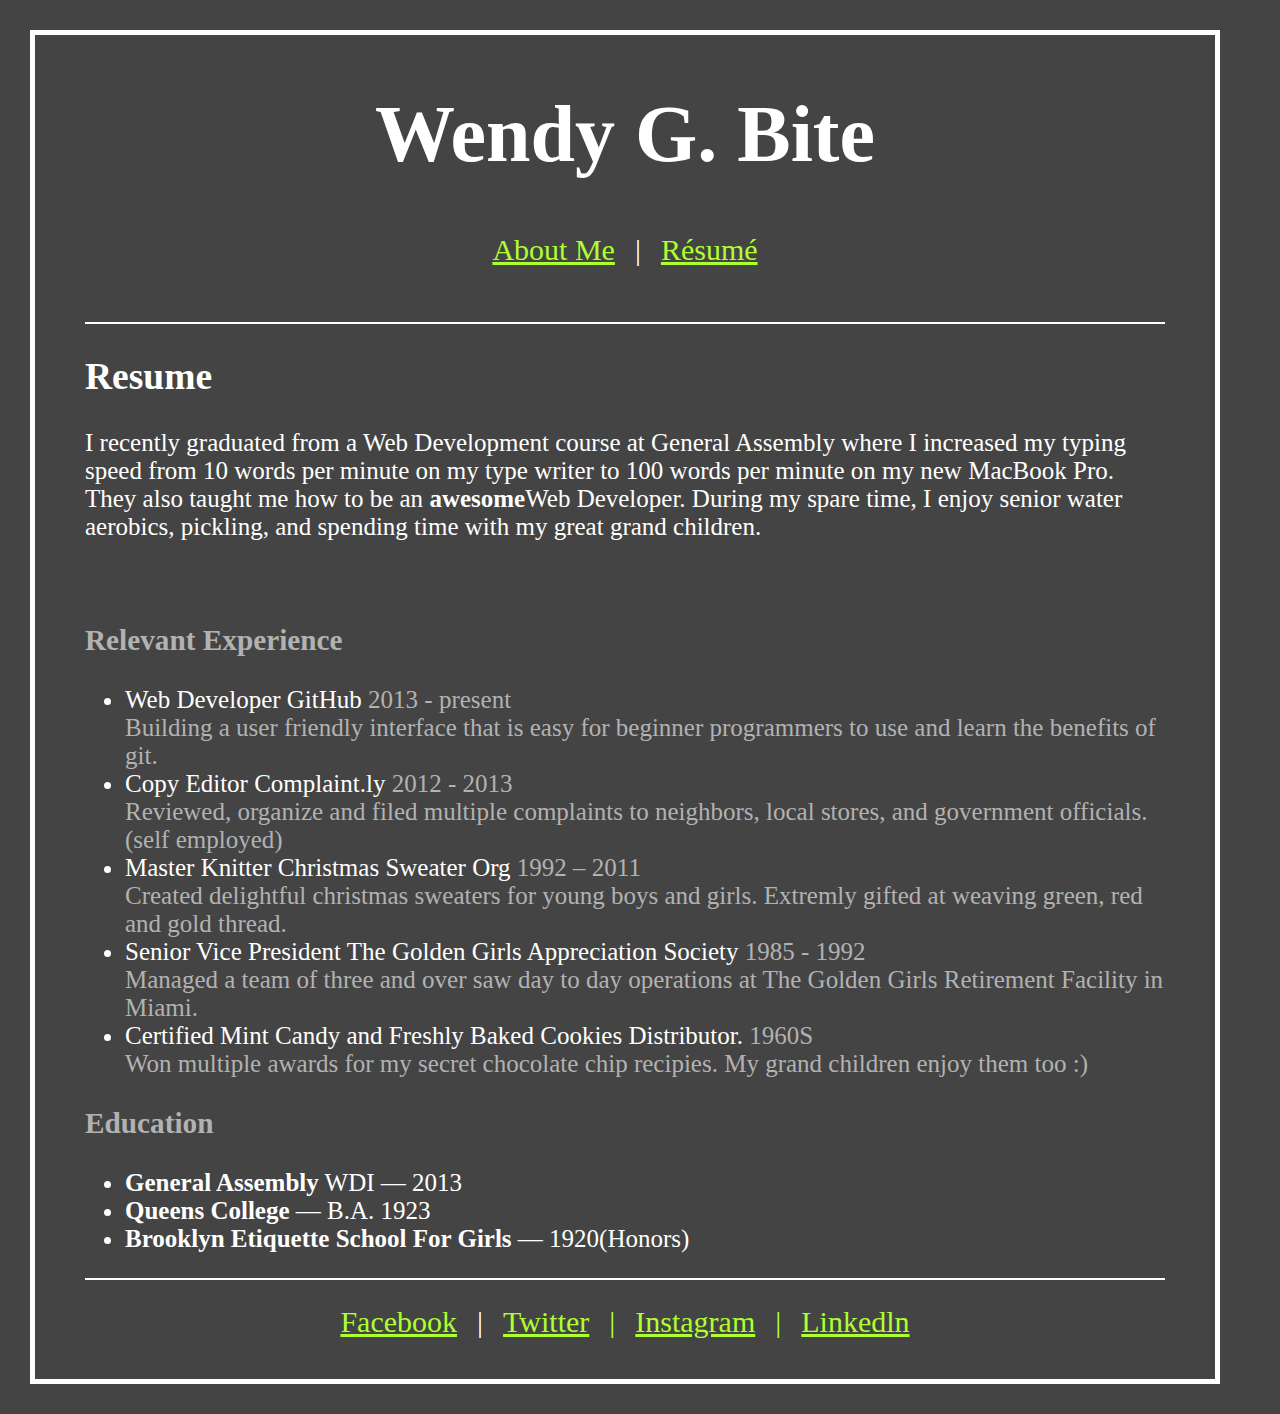
==== resume.html @ 37891817 "Wendy is 118 yo now!" ====
<!DOCTYPE html>
<html lang="en">
<head>
    <meta charset="UTF-8">
    <meta http-equiv="X-UA-Compatible" content="IE=edge">
    <meta name="viewport" content="width=device-width, initial-scale=1.0">
    <title>Resume</title>
    <link rel="stylesheet" href="styles.css" />
</head>
<body>
    <div class="container">
		<header>
			<h1>Wendy G. Bite</h1>
			<nav>
				<ul>
					<li><a href="homepage.html">About Me</a></li>
					<li>|</li>
					<li><a href="resume.html">Résumé</a></li>
				</ul>
			</nav>
		</header>
		<main class="main-content">
			<h2>Resume</h2>
			<p>I recently graduated from a Web Development course at General Assembly where I increased my typing speed from 10 words per minute on my type writer to 100 words per minute on my new MacBook Pro. They also taught me how to be an <strong>awesome</strong>Web Developer. During my spare time, I enjoy senior water aerobics, pickling, and spending time with my great grand children.</p>
			<br>
            <h3>Relevant Experience</h3>
			<ul>
                <li>Web Developer GitHub <span>2013 - present</span><br>
                    <span>Building a user friendly interface that is easy for beginner programmers to use and learn the benefits of git.</span></li>
                <li>Copy Editor Complaint.ly <span>2012 - 2013</span> <br>
                    <span>Reviewed, organize and filed multiple complaints to neighbors, local stores, and government officials. (self employed)</span></li>
                <li>Master Knitter Christmas Sweater Org <span>1992 – 2011</span><br>
                    <span>Created delightful christmas sweaters for young boys and girls. Extremly gifted at weaving green, red and gold thread.</span></li>
                <li>Senior Vice President The Golden Girls Appreciation Society <span>1985 - 1992</span><br>
                    <span>Managed a team of three and over saw day to day operations at The Golden Girls Retirement Facility in Miami.</span></li>
                <li>Certified Mint Candy and Freshly Baked Cookies Distributor. <span>1960S</span><br>
                    <span>Won multiple awards for my secret chocolate chip recipies. My grand children enjoy them too :)</span></li>
            </ul>
			<h3>Education</h3>
            <ul>
                <li><strong>General Assembly</strong> WDI — 2013</li>
                <li><strong>Queens College</strong> — B.A. 1923</li>
                <li><strong>Brooklyn Etiquette School For Girls</strong> — 1920(Honors)</li>
            </ul>
		</main>
		<footer>
		<nav>
			<ul>
				<li><a href="link">Facebook</a></li>
				<li>|</li>
				<li><a href="link">Twitter</li>
				<li>|</li>
				<li><a href="link">Instagram</li>
				<li>|</li>
				<li><a href="link">Linkedln</li>
			</ul>
		</nav>
	</div>
</body>
</html>
---- styles.css ----
body {
    background-color: #444444;
    color:white;
    margin: 30px 60px 30px 30px;
    border-top: 5px solid white;
    border-bottom: 5px solid white;  
    border-left: 5px solid white;
    border-right: 5px solid white;
    font-size: 25px;
}

.container {
    display: grid;
    grid-template-columns: 1fr;
    grid-template-rows: auto 1fr auto;
    padding: 0 50px 0 50px
}



h1 {
    text-align: center;
}


nav ul {
    list-style-type: none;
    display: flex;
    justify-content: center;
    padding: 0 0 15px 0;
}

header {
    border-bottom: 2px solid white;
    font-size: 40px;
}

nav ul li {
    margin: 0 10px 0 10px;
    font-size: 30px;
}

img {
    float: right;    
    margin: 0 0 20px 20px;
}


main{
    border-bottom: 2px solid white;
}

h3 {
    color: rgb(178, 178, 178);
}
span {
    color: rgb(178, 178, 178);
}

a {
    color: greenyellow
}

a:active {
    color: white;
}
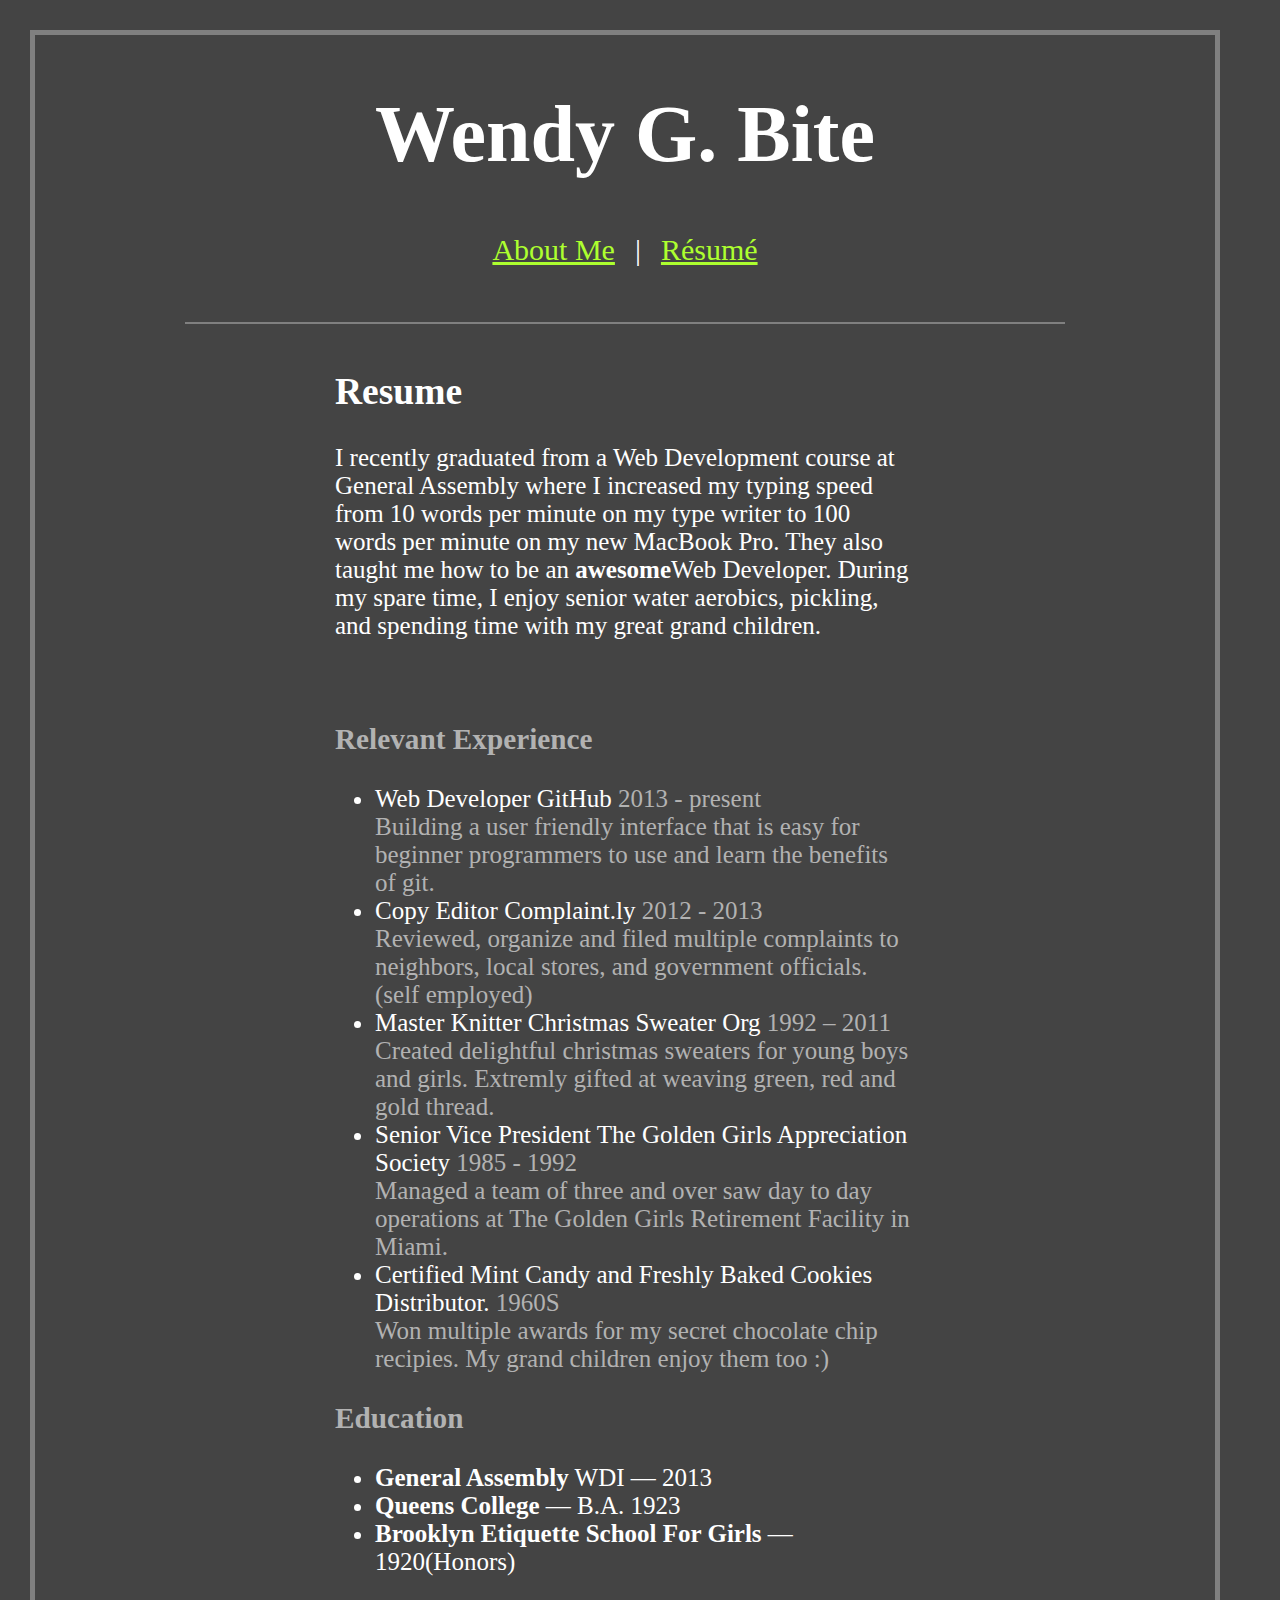
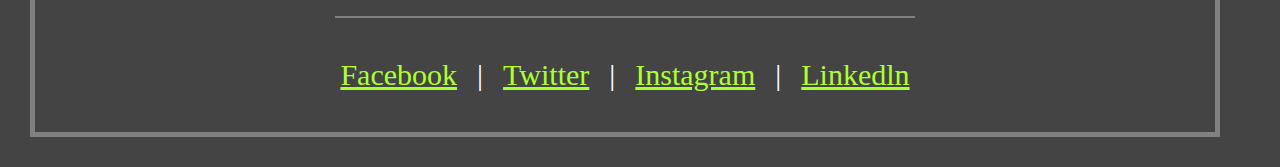
==== commit 9410563e: "padding" ====
--- a/resume.html
+++ b/resume.html
@@ -48,11 +48,11 @@
 			<ul>
 				<li><a href="link">Facebook</a></li>
 				<li>|</li>
-				<li><a href="link">Twitter</li>
+				<li><a href="link">Twitter</a></li>
 				<li>|</li>
-				<li><a href="link">Instagram</li>
+				<li><a href="link">Instagram</a></li>
 				<li>|</li>
-				<li><a href="link">Linkedln</li>
+				<li><a href="link">Linkedln</a></li>
 			</ul>
 		</nav>
 	</div>
--- a/styles.css
+++ b/styles.css
@@ -1,19 +1,20 @@
+
+
 body {
     background-color: #444444;
     color:white;
     margin: 30px 60px 30px 30px;
-    border-top: 5px solid white;
-    border-bottom: 5px solid white;  
-    border-left: 5px solid white;
-    border-right: 5px solid white;
+    border: 5px solid gray;
     font-size: 25px;
+    padding: 0 150px 0 150px
+}
+
+main {
+    margin: 0 150px 0 150px;
 }
 
 .container {
-    display: grid;
-    grid-template-columns: 1fr;
-    grid-template-rows: auto 1fr auto;
-    padding: 0 50px 0 50px
+    margin: 0 auto;
 }
 
 
@@ -31,7 +32,7 @@
 }
 
 header {
-    border-bottom: 2px solid white;
+    border-bottom: 2px solid Gray;
     font-size: 40px;
 }
 
@@ -40,14 +41,21 @@
     font-size: 30px;
 }
 
-img {
-    float: right;    
+img {  
+    float: right;
     margin: 0 0 20px 20px;
+    border: 10px solid Gray;
+    padding: 15px;
+    border-width: thin;
+    /* display: inline-block; */
 }
 
 
+
+
 main{
-    border-bottom: 2px solid white;
+    border-bottom: 2px solid Gray;
+    padding: 15px 0 15px 0;
 }
 
 h3 {
@@ -62,5 +70,9 @@
 }
 
 a:active {
-    color: white;
+    color: White;
 }
+
+footer {
+    padding: 15px 0 0 0
+}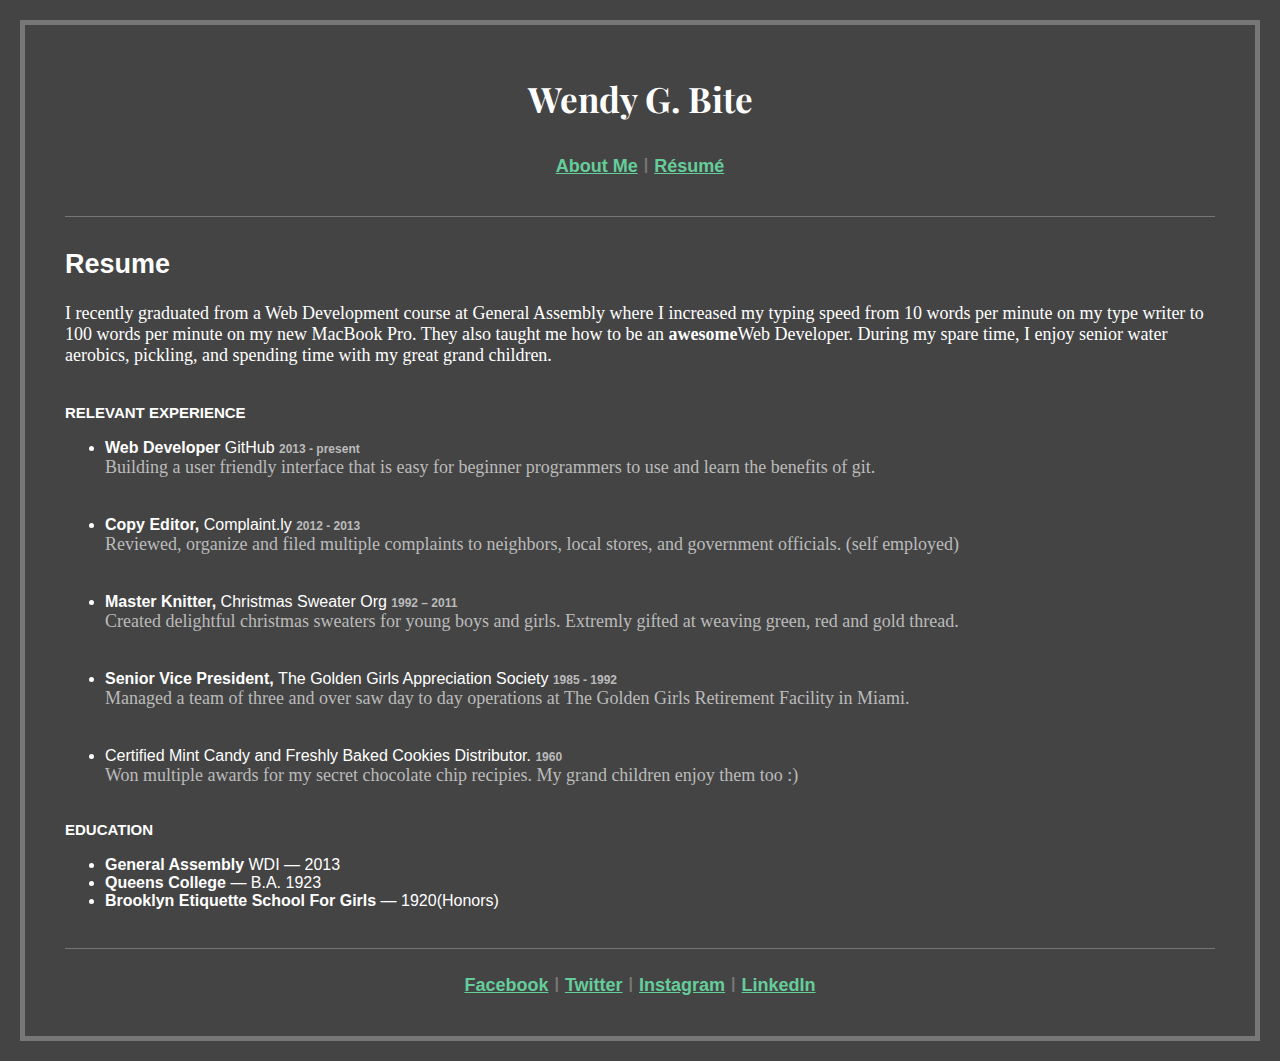
==== commit 9d690fda: "Merge 4c9218eb33c6650f6ccb26a99d96ffb79a72a736 into 62c83ce7c96fe5201e67f60647dfe3a6c44abd81" ====
--- a/resume.html
+++ b/resume.html
@@ -4,57 +4,122 @@
     <meta charset="UTF-8">
     <meta http-equiv="X-UA-Compatible" content="IE=edge">
     <meta name="viewport" content="width=device-width, initial-scale=1.0">
-    <title>Resume</title>
-    <link rel="stylesheet" href="styles.css" />
+    <!-- NAME FONT -->
+    <link rel="preconnect" href="https://fonts.googleapis.com">
+    <link rel="preconnect" href="https://fonts.gstatic.com" crossorigin>
+    <link href="https://fonts.googleapis.com/css2?family=Playfair+Display:ital@1&display=swap" rel="stylesheet">
+    <link rel="stylesheet" href="style.css">
+    <title>Document</title>
 </head>
-<body>
-    <div class="container">
-		<header>
-			<h1>Wendy G. Bite</h1>
-			<nav>
-				<ul>
-					<li><a href="homepage.html">About Me</a></li>
-					<li>|</li>
-					<li><a href="resume.html">Résumé</a></li>
-				</ul>
-			</nav>
-		</header>
-		<main class="main-content">
-			<h2>Resume</h2>
-			<p>I recently graduated from a Web Development course at General Assembly where I increased my typing speed from 10 words per minute on my type writer to 100 words per minute on my new MacBook Pro. They also taught me how to be an <strong>awesome</strong>Web Developer. During my spare time, I enjoy senior water aerobics, pickling, and spending time with my great grand children.</p>
-			<br>
-            <h3>Relevant Experience</h3>
-			<ul>
-                <li>Web Developer GitHub <span>2013 - present</span><br>
-                    <span>Building a user friendly interface that is easy for beginner programmers to use and learn the benefits of git.</span></li>
-                <li>Copy Editor Complaint.ly <span>2012 - 2013</span> <br>
-                    <span>Reviewed, organize and filed multiple complaints to neighbors, local stores, and government officials. (self employed)</span></li>
-                <li>Master Knitter Christmas Sweater Org <span>1992 – 2011</span><br>
-                    <span>Created delightful christmas sweaters for young boys and girls. Extremly gifted at weaving green, red and gold thread.</span></li>
-                <li>Senior Vice President The Golden Girls Appreciation Society <span>1985 - 1992</span><br>
-                    <span>Managed a team of three and over saw day to day operations at The Golden Girls Retirement Facility in Miami.</span></li>
-                <li>Certified Mint Candy and Freshly Baked Cookies Distributor. <span>1960S</span><br>
-                    <span>Won multiple awards for my secret chocolate chip recipies. My grand children enjoy them too :)</span></li>
+<body class="resume">
+    <header>
+        <!-- NAME -->
+        <h1>Wendy G. Bite</h1>
+
+        <!-- NAVIGATION -->
+        <nav>
+            <ul>
+                <li><a href="index.html">About Me</a></li>
+                <li class="separator-line">|</li>
+                <li><a href="#">Résumé</a></li>
             </ul>
-			<h3>Education</h3>
+        </nav>
+    </header>
+
+    <main>
+        <h2>Resume</h2>
+        <article>
+            <p>
+                I recently graduated from a Web Development course at General Assembly where I increased my typing 
+                speed from 10 words per minute on my type writer to 100 words per minute on my new MacBook Pro. 
+                They also taught me how to be an <strong>awesome</strong>Web Developer. During my spare time, 
+                I enjoy senior water aerobics, pickling, and spending time with my great grand children.
+            </p>
+
+            <!-- RELEVANT EXPERIENCE -->
+            <div class="relevant-experience">
+                <h3>RELEVANT EXPERIENCE</h3>
+                
+                <!-- EXPERIENCE 1 -->
+                <div class="exp1">
+                    <ul>
+                        <li>Web Developer <span class="company">GitHub</span> <span class="time">2013 - present</span></li>
+                    </ul>
+                    <p>
+                        Building a user friendly interface that is easy for beginner programmers to use 
+                        and learn the benefits of git.
+                    </p>
+                </div>
+
+                <!-- EXPERIENCE 2 -->
+                <div class="exp2">
+                    <ul>
+                        <li>Copy Editor, <span class="company">Complaint.ly</span> <span class="time">2012 - 2013</span></li>
+                    </ul>
+                    <p>
+                        Reviewed, organize and filed multiple complaints to neighbors, local stores, 
+                        and government officials. (self employed)
+                    </p>
+                </div>
+
+                <!-- EXPERIENCE 3 -->
+                <div class="exp3">
+                    <ul>
+                        <li>Master Knitter, <span class="company">Christmas Sweater Org</span> <span class="time">1992 – 2011</span></li>
+                    </ul>
+                    <p>
+                        Created delightful christmas sweaters for young boys and girls. Extremly gifted 
+                        at weaving green, red and gold thread.
+                    </p>
+                </div>
+
+                <!-- EXPERIENCE 4 -->
+                <div class="exp4">
+                    <ul>
+                        <li>Senior Vice President, <span class="company">The Golden Girls Appreciation Society</span> <span class="time">1985 - 1992</span></li>
+                    </ul>
+                    <p>
+                        Managed a team of three and over saw day to day operations at The Golden Girls 
+                        Retirement Facility in Miami.
+                    </p>
+                </div>
+
+                <!-- EXPERIENCE 5 -->
+                <div class="exp5">
+                    <ul>
+                        <li><span class="company">Certified Mint Candy and Freshly Baked Cookies Distributor.</span> <span class="time">1960</span></li>
+                    </ul>
+                    <p>
+                        Won multiple awards for my secret chocolate chip recipies. My grand children enjoy them too :)
+                    </p>
+                </div>
+            </div>
+
+            <!-- EDUCATION -->
+            <div class="education">
+                <h3>EDUCATION</h3>
+                <ul>
+                    <li>General Assembly <span class="edu-time">WDI — 2013</span></li>
+                    <li>Queens College <span class="edu-time">— B.A. 1923</span></li>
+                    <li>Brooklyn Etiquette School For Girls <span class="edu-time">— 1920(Honors)</span></li>
+                </ul>
+            </div>
+        </article>
+    </main>
+
+    <footer>
+        <!-- NAVIGATION -->
+        <nav>
             <ul>
-                <li><strong>General Assembly</strong> WDI — 2013</li>
-                <li><strong>Queens College</strong> — B.A. 1923</li>
-                <li><strong>Brooklyn Etiquette School For Girls</strong> — 1920(Honors)</li>
+                <li><a href="#">Facebook</a></li>
+                <li class="separator-line">|</li>
+                <li><a href="#">Twitter</a></li>
+                <li class="separator-line">|</li>
+                <li><a href="#">Instagram</a></li>
+                <li class="separator-line">|</li>
+                <li><a href="#">LinkedIn</a></li>
             </ul>
-		</main>
-		<footer>
-		<nav>
-			<ul>
-				<li><a href="link">Facebook</a></li>
-				<li>|</li>
-				<li><a href="link">Twitter</a></li>
-				<li>|</li>
-				<li><a href="link">Instagram</a></li>
-				<li>|</li>
-				<li><a href="link">Linkedln</a></li>
-			</ul>
-		</nav>
-	</div>
+        </nav>
+    </footer>
 </body>
 </html>--- a/style.css
+++ b/style.css
@@ -0,0 +1,120 @@
+* {
+    box-sizing: border-box;
+}
+
+body {
+    margin: 20px;
+    background-color: #444444;
+    color: #FFFFFF;
+    border: 5px solid #777777;
+    padding: 40px;
+    font-family: serif;
+}
+
+a {
+    color: #65CD9A;
+    font-weight: bold;
+    font-size: 18px;
+}
+
+h2, h3, a {
+    font-family: sans-serif;
+}
+
+.separator-line {
+    color: #777777;
+}
+
+header {
+    text-align: center;
+    padding: 10px 0 20px 0;
+    border-bottom: 1px solid #777777;
+}
+
+header h1 {
+    margin: 0;
+    font-size: 35px;
+    font-family: 'Playfair Display', serif;
+    padding-bottom: 15px;
+}
+
+header ul {
+    display: flex;
+    padding: 0;
+    justify-content: center;
+}
+
+header ul li {
+    list-style: none;
+    padding: 3px;
+}
+
+main {
+    border-bottom: 1px solid #777777;
+    padding: 10px 0 20px 0;
+    font-size: 18px;
+}
+
+main img {
+    float: right;
+    margin-left: 15px;
+    padding: 5px;
+    border: 1px solid #777777;
+}
+
+footer ul {
+    display: flex;
+    padding: 0;
+    margin-bottom: 0;
+    justify-content: center;
+}
+
+footer ul li {
+    list-style: none;
+    padding: 10px 3px 0 3px;
+}
+
+/* ------- RESUME ------- */
+.resume li {
+    font-family: sans-serif;
+    font-size: 16px;
+    font-weight: bold;
+}
+
+.company {
+    font-weight: 400;
+}
+
+.time {
+    font-size: 12px;
+    color: #BBBBBB;
+}
+
+.edu-time {
+    font-weight: 400;
+}
+
+main p:first-of-type {
+    padding-bottom: 20px;
+}
+
+main .relevant-experience p {
+    padding-bottom: 20px;
+    color: #BBBBBB;
+}
+
+main h3 {
+    font-size: 15px;
+}
+
+.relevant-experience ul {
+    margin-bottom: 0;
+}
+
+.relevant-experience p {
+    margin: 0;
+    padding-left: 40px
+}
+
+
+
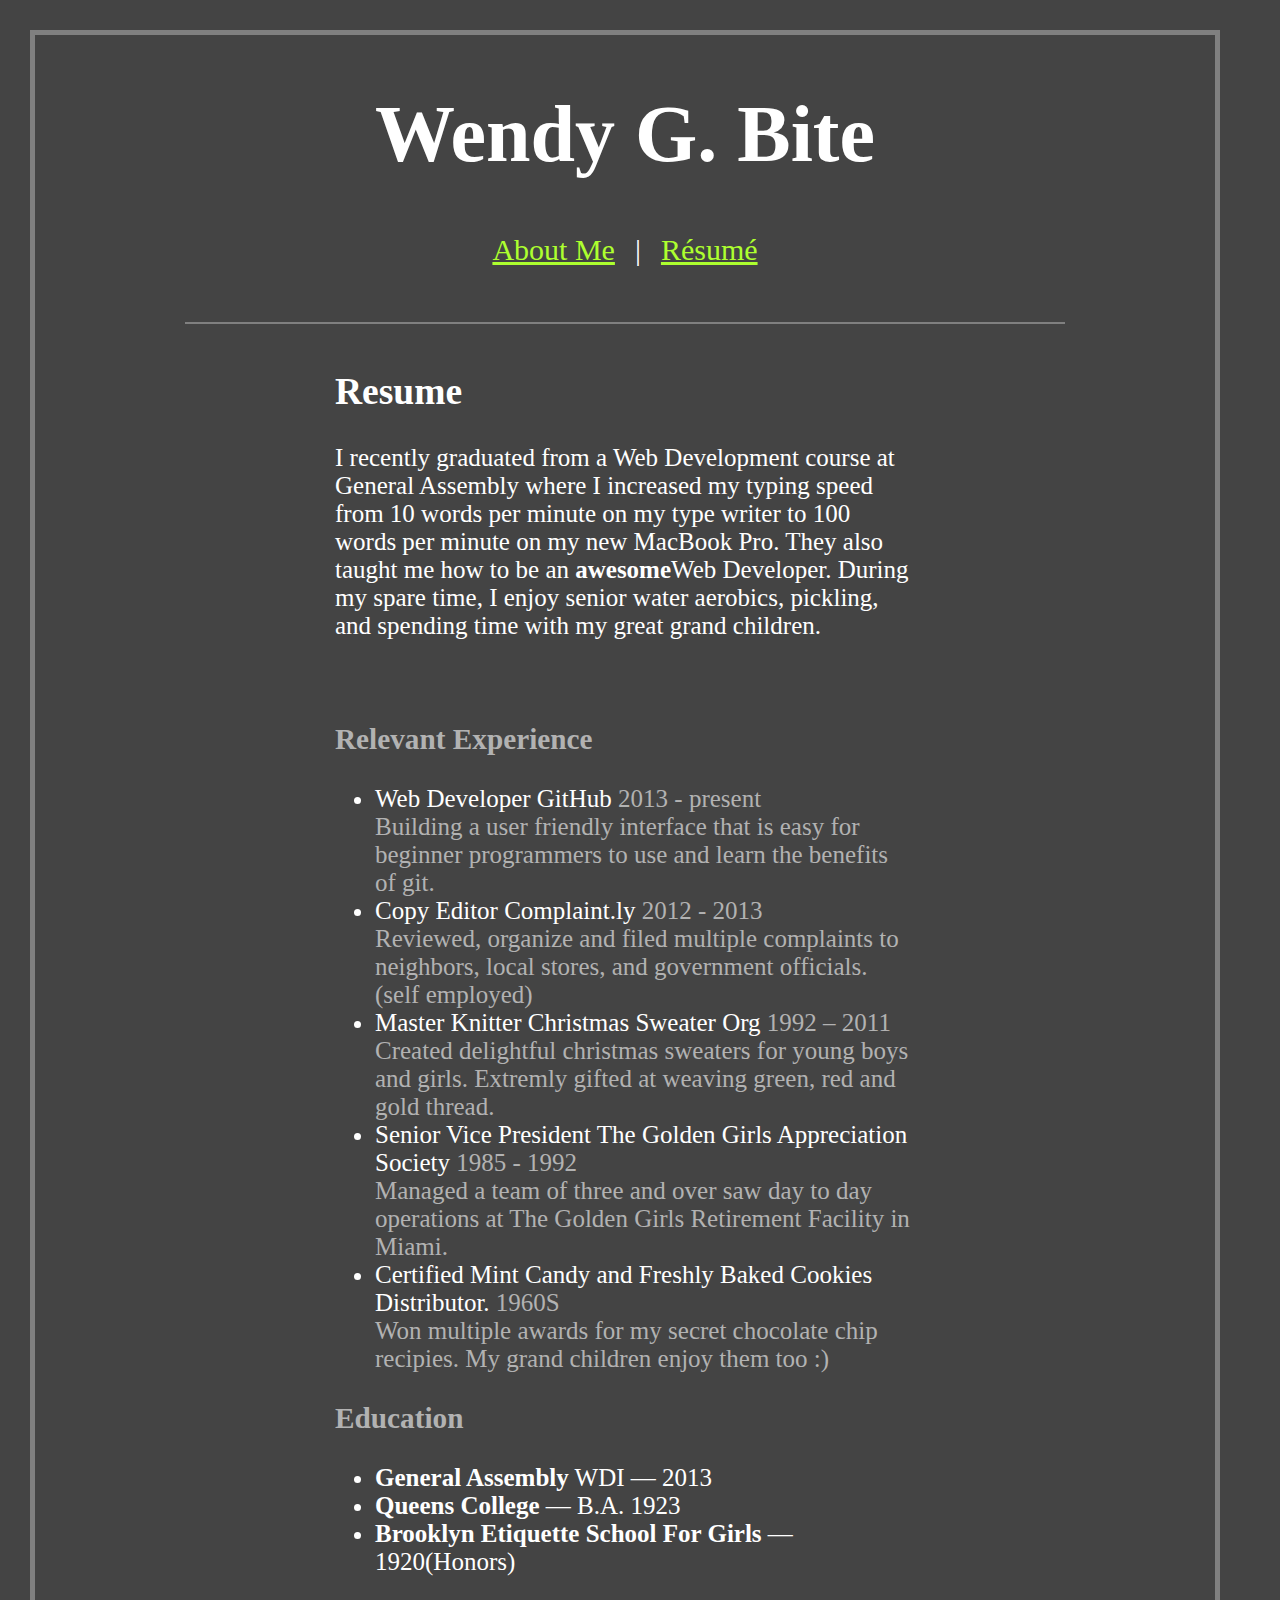
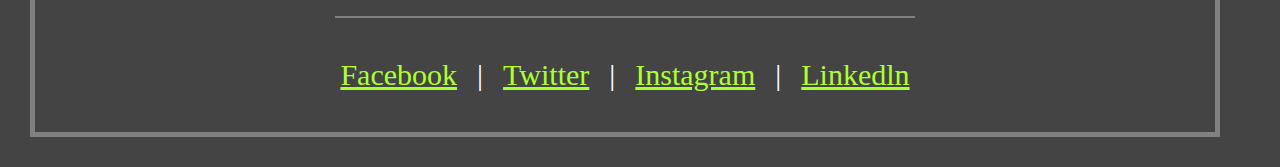
==== commit 9e69067e: "Merge 9410563ea321dffd32497a538ef5a07bdcb0a85b into 62c83ce7c96fe5201e67f60647dfe3a6c44abd81" ====
--- a/resume.html
+++ b/resume.html
@@ -4,122 +4,57 @@
     <meta charset="UTF-8">
     <meta http-equiv="X-UA-Compatible" content="IE=edge">
     <meta name="viewport" content="width=device-width, initial-scale=1.0">
-    <!-- NAME FONT -->
-    <link rel="preconnect" href="https://fonts.googleapis.com">
-    <link rel="preconnect" href="https://fonts.gstatic.com" crossorigin>
-    <link href="https://fonts.googleapis.com/css2?family=Playfair+Display:ital@1&display=swap" rel="stylesheet">
-    <link rel="stylesheet" href="style.css">
-    <title>Document</title>
+    <title>Resume</title>
+    <link rel="stylesheet" href="styles.css" />
 </head>
-<body class="resume">
-    <header>
-        <!-- NAME -->
-        <h1>Wendy G. Bite</h1>
-
-        <!-- NAVIGATION -->
-        <nav>
+<body>
+    <div class="container">
+		<header>
+			<h1>Wendy G. Bite</h1>
+			<nav>
+				<ul>
+					<li><a href="homepage.html">About Me</a></li>
+					<li>|</li>
+					<li><a href="resume.html">Résumé</a></li>
+				</ul>
+			</nav>
+		</header>
+		<main class="main-content">
+			<h2>Resume</h2>
+			<p>I recently graduated from a Web Development course at General Assembly where I increased my typing speed from 10 words per minute on my type writer to 100 words per minute on my new MacBook Pro. They also taught me how to be an <strong>awesome</strong>Web Developer. During my spare time, I enjoy senior water aerobics, pickling, and spending time with my great grand children.</p>
+			<br>
+            <h3>Relevant Experience</h3>
+			<ul>
+                <li>Web Developer GitHub <span>2013 - present</span><br>
+                    <span>Building a user friendly interface that is easy for beginner programmers to use and learn the benefits of git.</span></li>
+                <li>Copy Editor Complaint.ly <span>2012 - 2013</span> <br>
+                    <span>Reviewed, organize and filed multiple complaints to neighbors, local stores, and government officials. (self employed)</span></li>
+                <li>Master Knitter Christmas Sweater Org <span>1992 – 2011</span><br>
+                    <span>Created delightful christmas sweaters for young boys and girls. Extremly gifted at weaving green, red and gold thread.</span></li>
+                <li>Senior Vice President The Golden Girls Appreciation Society <span>1985 - 1992</span><br>
+                    <span>Managed a team of three and over saw day to day operations at The Golden Girls Retirement Facility in Miami.</span></li>
+                <li>Certified Mint Candy and Freshly Baked Cookies Distributor. <span>1960S</span><br>
+                    <span>Won multiple awards for my secret chocolate chip recipies. My grand children enjoy them too :)</span></li>
+            </ul>
+			<h3>Education</h3>
             <ul>
-                <li><a href="index.html">About Me</a></li>
-                <li class="separator-line">|</li>
-                <li><a href="#">Résumé</a></li>
+                <li><strong>General Assembly</strong> WDI — 2013</li>
+                <li><strong>Queens College</strong> — B.A. 1923</li>
+                <li><strong>Brooklyn Etiquette School For Girls</strong> — 1920(Honors)</li>
             </ul>
-        </nav>
-    </header>
-
-    <main>
-        <h2>Resume</h2>
-        <article>
-            <p>
-                I recently graduated from a Web Development course at General Assembly where I increased my typing 
-                speed from 10 words per minute on my type writer to 100 words per minute on my new MacBook Pro. 
-                They also taught me how to be an <strong>awesome</strong>Web Developer. During my spare time, 
-                I enjoy senior water aerobics, pickling, and spending time with my great grand children.
-            </p>
-
-            <!-- RELEVANT EXPERIENCE -->
-            <div class="relevant-experience">
-                <h3>RELEVANT EXPERIENCE</h3>
-                
-                <!-- EXPERIENCE 1 -->
-                <div class="exp1">
-                    <ul>
-                        <li>Web Developer <span class="company">GitHub</span> <span class="time">2013 - present</span></li>
-                    </ul>
-                    <p>
-                        Building a user friendly interface that is easy for beginner programmers to use 
-                        and learn the benefits of git.
-                    </p>
-                </div>
-
-                <!-- EXPERIENCE 2 -->
-                <div class="exp2">
-                    <ul>
-                        <li>Copy Editor, <span class="company">Complaint.ly</span> <span class="time">2012 - 2013</span></li>
-                    </ul>
-                    <p>
-                        Reviewed, organize and filed multiple complaints to neighbors, local stores, 
-                        and government officials. (self employed)
-                    </p>
-                </div>
-
-                <!-- EXPERIENCE 3 -->
-                <div class="exp3">
-                    <ul>
-                        <li>Master Knitter, <span class="company">Christmas Sweater Org</span> <span class="time">1992 – 2011</span></li>
-                    </ul>
-                    <p>
-                        Created delightful christmas sweaters for young boys and girls. Extremly gifted 
-                        at weaving green, red and gold thread.
-                    </p>
-                </div>
-
-                <!-- EXPERIENCE 4 -->
-                <div class="exp4">
-                    <ul>
-                        <li>Senior Vice President, <span class="company">The Golden Girls Appreciation Society</span> <span class="time">1985 - 1992</span></li>
-                    </ul>
-                    <p>
-                        Managed a team of three and over saw day to day operations at The Golden Girls 
-                        Retirement Facility in Miami.
-                    </p>
-                </div>
-
-                <!-- EXPERIENCE 5 -->
-                <div class="exp5">
-                    <ul>
-                        <li><span class="company">Certified Mint Candy and Freshly Baked Cookies Distributor.</span> <span class="time">1960</span></li>
-                    </ul>
-                    <p>
-                        Won multiple awards for my secret chocolate chip recipies. My grand children enjoy them too :)
-                    </p>
-                </div>
-            </div>
-
-            <!-- EDUCATION -->
-            <div class="education">
-                <h3>EDUCATION</h3>
-                <ul>
-                    <li>General Assembly <span class="edu-time">WDI — 2013</span></li>
-                    <li>Queens College <span class="edu-time">— B.A. 1923</span></li>
-                    <li>Brooklyn Etiquette School For Girls <span class="edu-time">— 1920(Honors)</span></li>
-                </ul>
-            </div>
-        </article>
-    </main>
-
-    <footer>
-        <!-- NAVIGATION -->
-        <nav>
-            <ul>
-                <li><a href="#">Facebook</a></li>
-                <li class="separator-line">|</li>
-                <li><a href="#">Twitter</a></li>
-                <li class="separator-line">|</li>
-                <li><a href="#">Instagram</a></li>
-                <li class="separator-line">|</li>
-                <li><a href="#">LinkedIn</a></li>
-            </ul>
-        </nav>
-    </footer>
+		</main>
+		<footer>
+		<nav>
+			<ul>
+				<li><a href="link">Facebook</a></li>
+				<li>|</li>
+				<li><a href="link">Twitter</a></li>
+				<li>|</li>
+				<li><a href="link">Instagram</a></li>
+				<li>|</li>
+				<li><a href="link">Linkedln</a></li>
+			</ul>
+		</nav>
+	</div>
 </body>
 </html>--- a/styles.css
+++ b/styles.css
@@ -0,0 +1,78 @@
+
+
+body {
+    background-color: #444444;
+    color:white;
+    margin: 30px 60px 30px 30px;
+    border: 5px solid gray;
+    font-size: 25px;
+    padding: 0 150px 0 150px
+}
+
+main {
+    margin: 0 150px 0 150px;
+}
+
+.container {
+    margin: 0 auto;
+}
+
+
+
+h1 {
+    text-align: center;
+}
+
+
+nav ul {
+    list-style-type: none;
+    display: flex;
+    justify-content: center;
+    padding: 0 0 15px 0;
+}
+
+header {
+    border-bottom: 2px solid Gray;
+    font-size: 40px;
+}
+
+nav ul li {
+    margin: 0 10px 0 10px;
+    font-size: 30px;
+}
+
+img {  
+    float: right;
+    margin: 0 0 20px 20px;
+    border: 10px solid Gray;
+    padding: 15px;
+    border-width: thin;
+    /* display: inline-block; */
+}
+
+
+
+
+main{
+    border-bottom: 2px solid Gray;
+    padding: 15px 0 15px 0;
+}
+
+h3 {
+    color: rgb(178, 178, 178);
+}
+span {
+    color: rgb(178, 178, 178);
+}
+
+a {
+    color: greenyellow
+}
+
+a:active {
+    color: White;
+}
+
+footer {
+    padding: 15px 0 0 0
+}